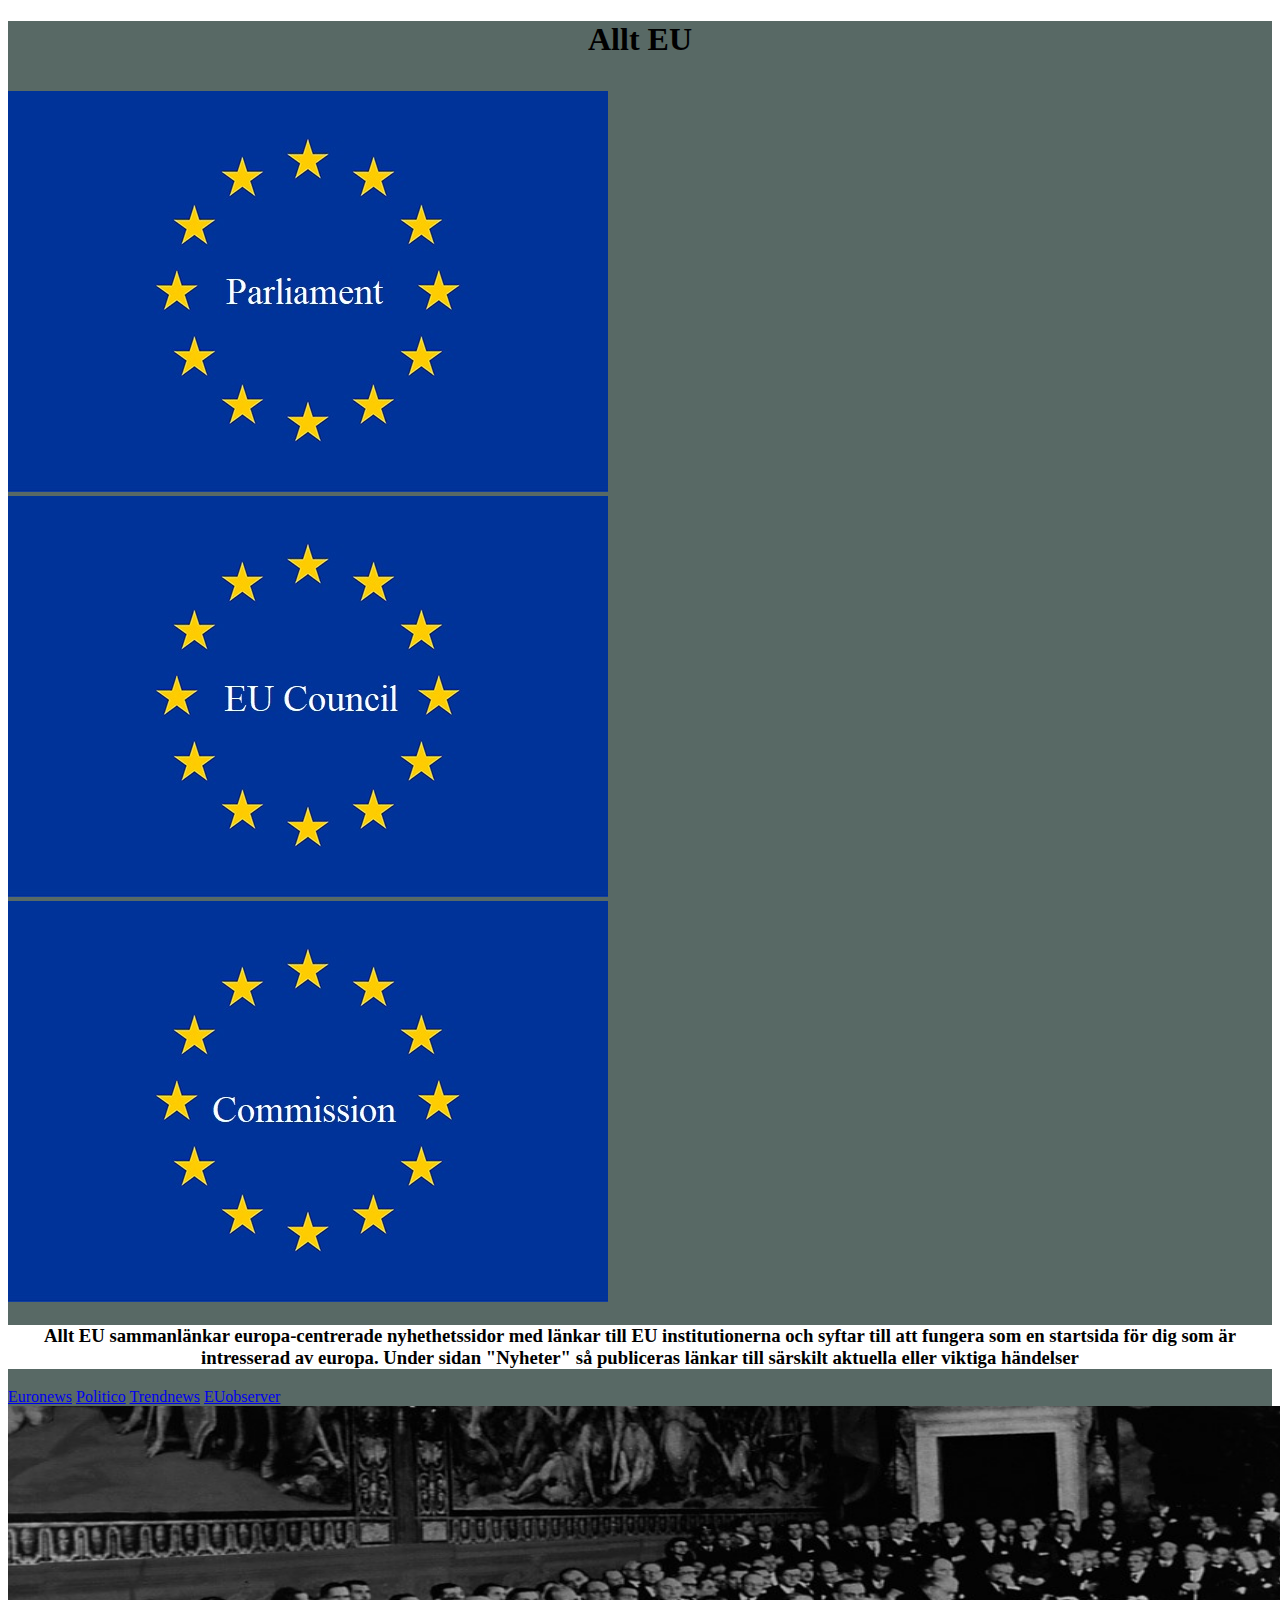
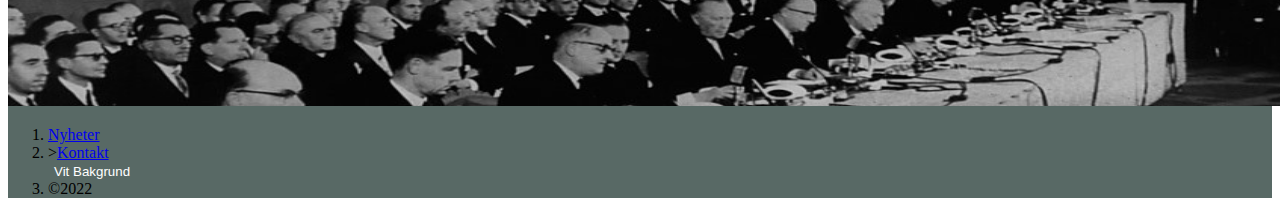
==== public/index.html @ 06a14fc0 "Add files via upload" ====
<!DOCTYPE html>
<html lang="en">
<head>
    <meta charset="UTF-8">
    <meta http-equiv="X-UA-Compatible" content="IE=edge">
    <meta name="viewport" content="width=device-width, initial-scale=1.0">
    <link href="https://cdn.jsdelivr.net/npm/bootstrap@5.1.3/dist/css/bootstrap.min.css" rel="stylesheet" integrity="sha384-1BmE4kWBq78iYhFldvKuhfTAU6auU8tT94WrHftjDbrCEXSU1oBoqyl2QvZ6jIW3" crossorigin="anonymous">
    <link rel="stylesheet" type="text/css" href="Extern.CSS"/>
    <title>Examination</title>
</head>
<style>
    .card {
    float:none;
    display:inline-block;
    margin: 5px;
    font-family: 'Times New Roman', Times, serif;
    }
    .card-header {
        background-color:white;
        text-align:center;
    }
    .button {
        background-color:rgb(88, 105, 101);
        color:white;
        border: none;   
    }
    .breadcrumb-item + .breadcrumb-item::before {
    content: ">";  
    }
    
</style>

<body>
<div class="main">
    <div class="Titel">
        <h1>Allt EU</h1>
    </div>
    <div class="container">
        <div class="row">
            <div class="col-4">
                <a href="https://www.europarl.europa.eu/news/en">
                    <img src="Parliament.jpg" class="img-thumbnail">
                </a>  
            </div>
            <div class="col-4">
                <a href="https://www.consilium.europa.eu/sv/press/press-releases/">
                    <img src="Council.jpg" class="img-thumbnail">
                </a>
            </div>
            
            <div class="col-4">
            <a href="https://ec.europa.eu/info/index_en">
                <img src="Comission.jpg" class="img-thumbnail">
            </a>      
            </div>        
        </div>
    </div>

  
    <div class="container">
        <div class="card-header">
                <h3> Allt EU sammanlänkar europa-centrerade nyhethetssidor med länkar till EU institutionerna och syftar till att fungera som en startsida för dig som är intresserad av europa. Under sidan "Nyheter" så publiceras länkar till särskilt aktuella eller viktiga händelser </h1>
        </div>
    </div>
    <div class="container">
        <div class="list-group">
            <a href="https://www.euronews.com/" class="list-group-item list-group-item-action ">Euronews</a>
            <a href="https://www.politico.eu/" class="list-group-item list-group-item-action">Politico</a>
            <a href="https://en.trend.az/" class="list-group-item list-group-item-action">Trendnews</a>
            <a href="https://euobserver.com/" class="list-group-item list-group-item-action">EUobserver</a>
        </div>
    </div>
    
    <div class="container">
        <img src="EEC.jpg" class="img-fluid">
    </div>
    <div class="container">
     <nav aria-label="breadcrumb">
        <ol class="breadcrumb">
          <li class="breadcrumb-item"><a href="nyheter.html">Nyheter</a></li>
          <li class="breadcrumb-item"><a href="Kontaktuppgifter.html">Kontakt</a></li>
            <button class="button" onclick ="kör()"> Vit Bakgrund </button>
          <li class="breadcrumb-item">©2022</li>
        </ol>
      </nav>
    </div>
     
    <script src="https://cdn.jsdelivr.net/npm/bootstrap@5.1.3/dist/js/bootstrap.bundle.min.js" integrity="sha384-ka7Sk0Gln4gmtz2MlQnikT1wXgYsOg+OMhuP+IlRH9sENBO0LRn5q+8nbTov4+1p" crossorigin="anonymous"></script>
</div>

<script>
    const main = document.querySelector(".main");       
    function kör() {
              main.style.backgroundColor ="White"
     }    
</script>
</body>
</html>
---- public/Extern.CSS ----
.main{
    background-color:rgb(88, 105, 101);
}
.Titel{
font-family: 'Times New Roman', Times, serif;
margin: 0px;
padding: 0px;
text-align:center;
width: auto;
height: 70px;
}
.img-fluid {    
    height:300px;
    width: 1300px;
}
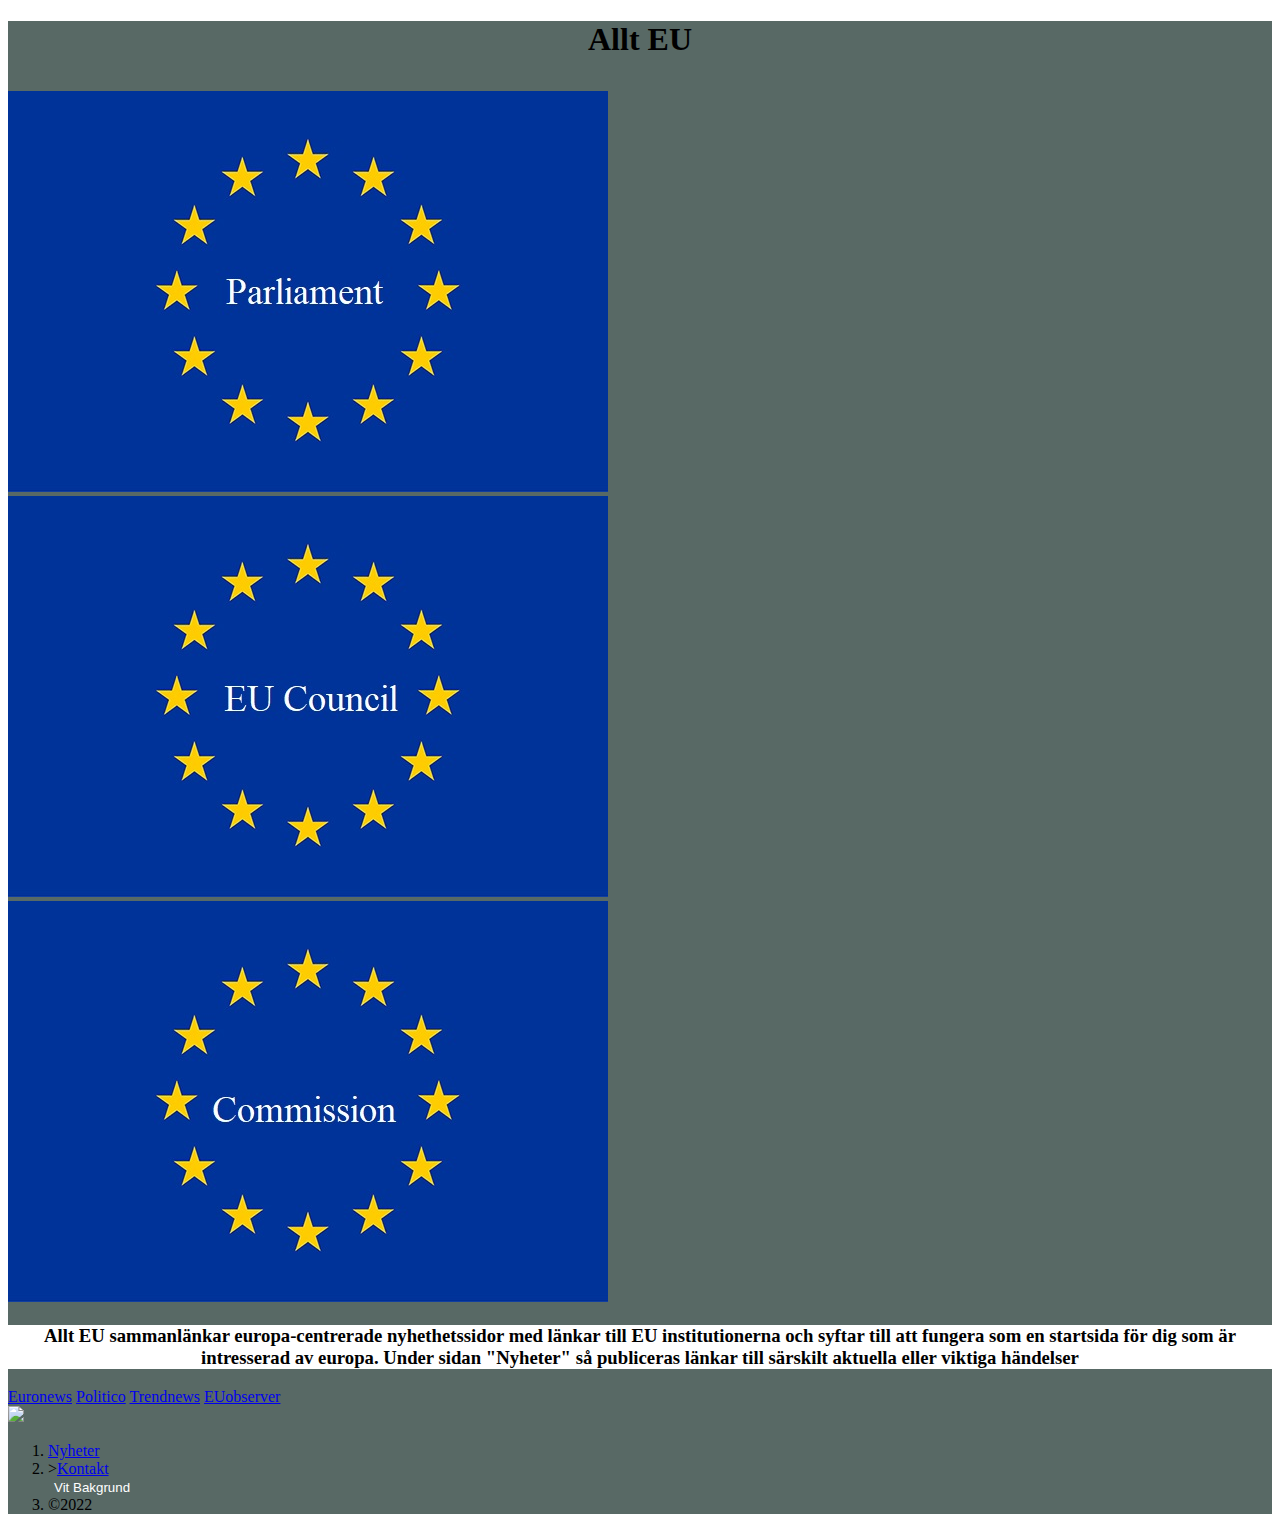
==== commit 9aada3c3: "14th" ====
--- a/public/index.html
+++ b/public/index.html
@@ -73,7 +73,7 @@
     </div>
     
     <div class="container">
-        <img src="EEC.jpg" class="img-fluid">
+        <img src= class="img-fluid">
     </div>
     <div class="container">
      <nav aria-label="breadcrumb">
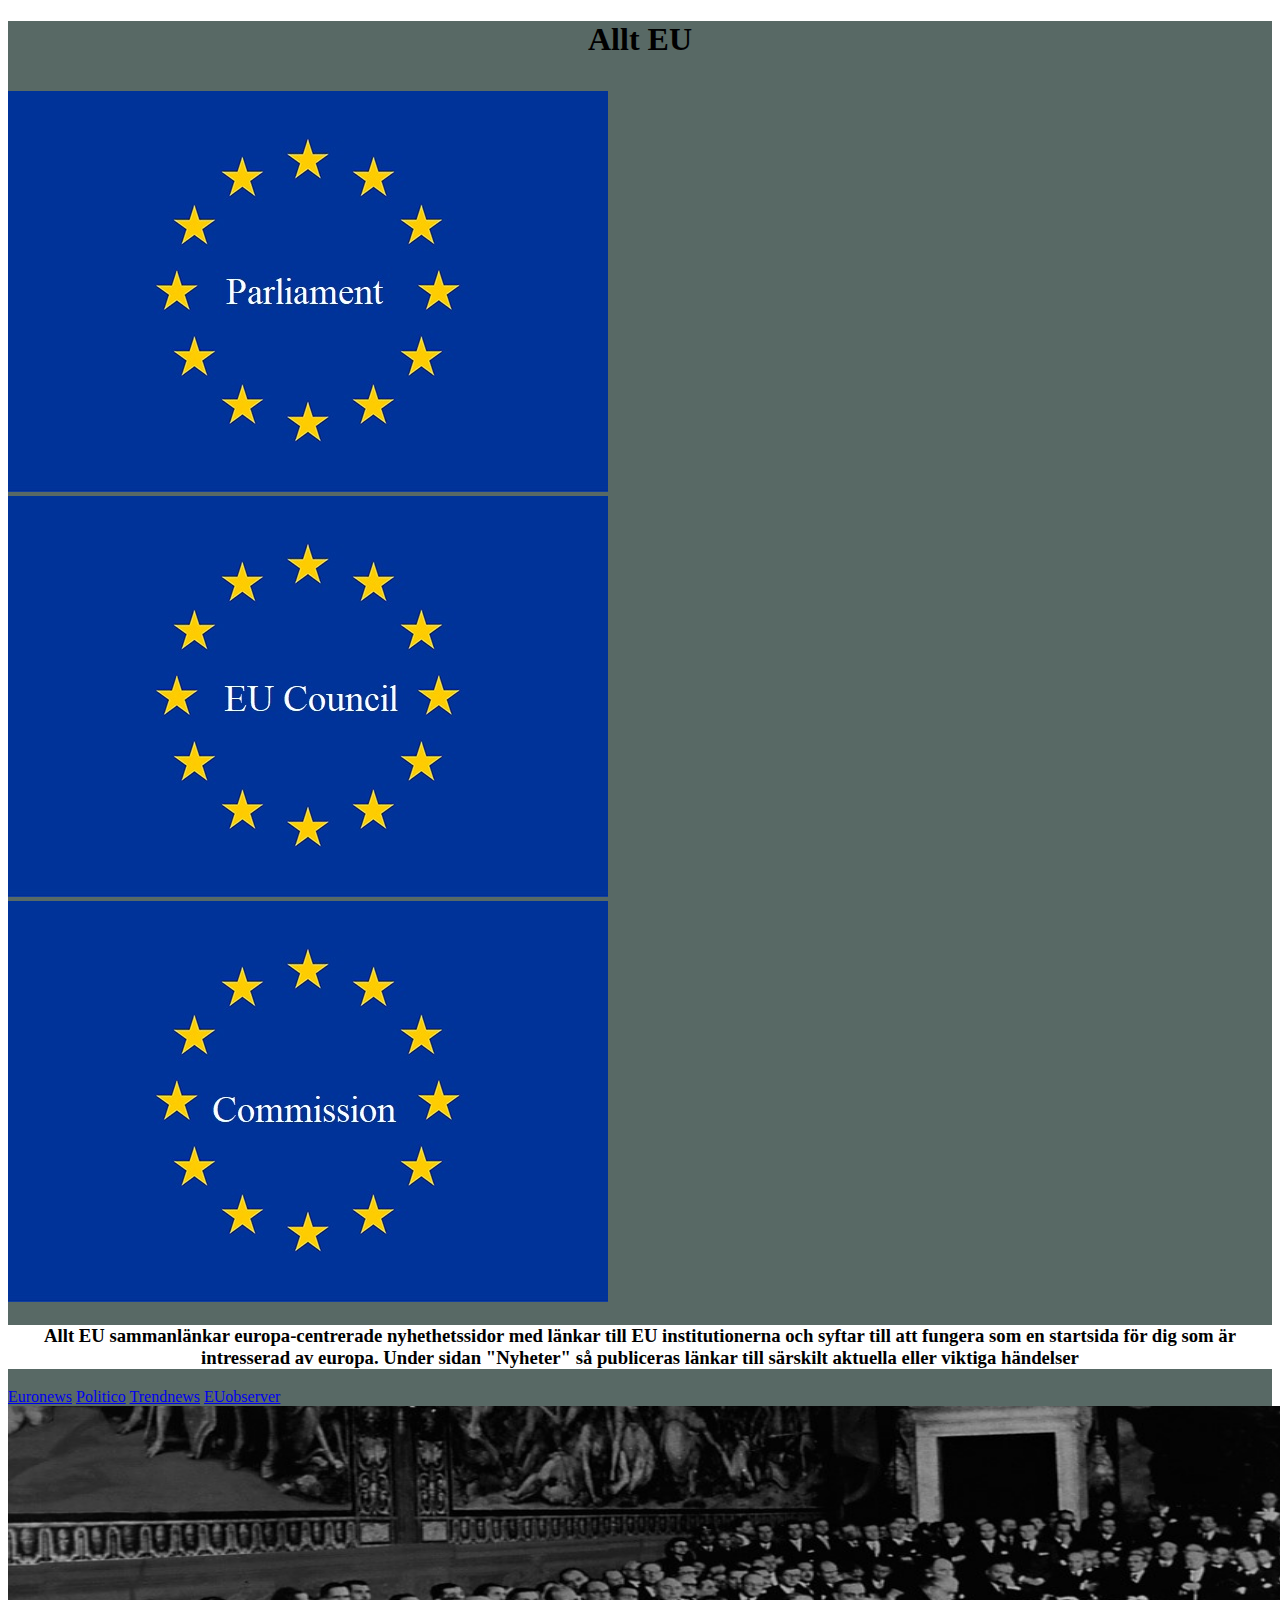
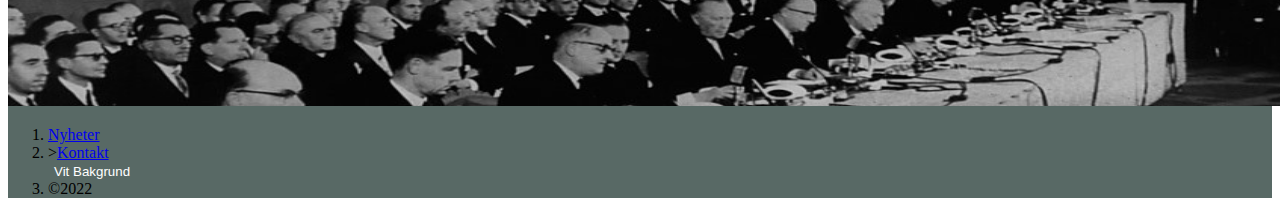
==== commit a930194e: "14th" ====
--- a/public/index.html
+++ b/public/index.html
@@ -73,7 +73,7 @@
     </div>
     
     <div class="container">
-        <img src= class="img-fluid">
+        <img src= "EEC.jpg" class="img-fluid">
     </div>
     <div class="container">
      <nav aria-label="breadcrumb">
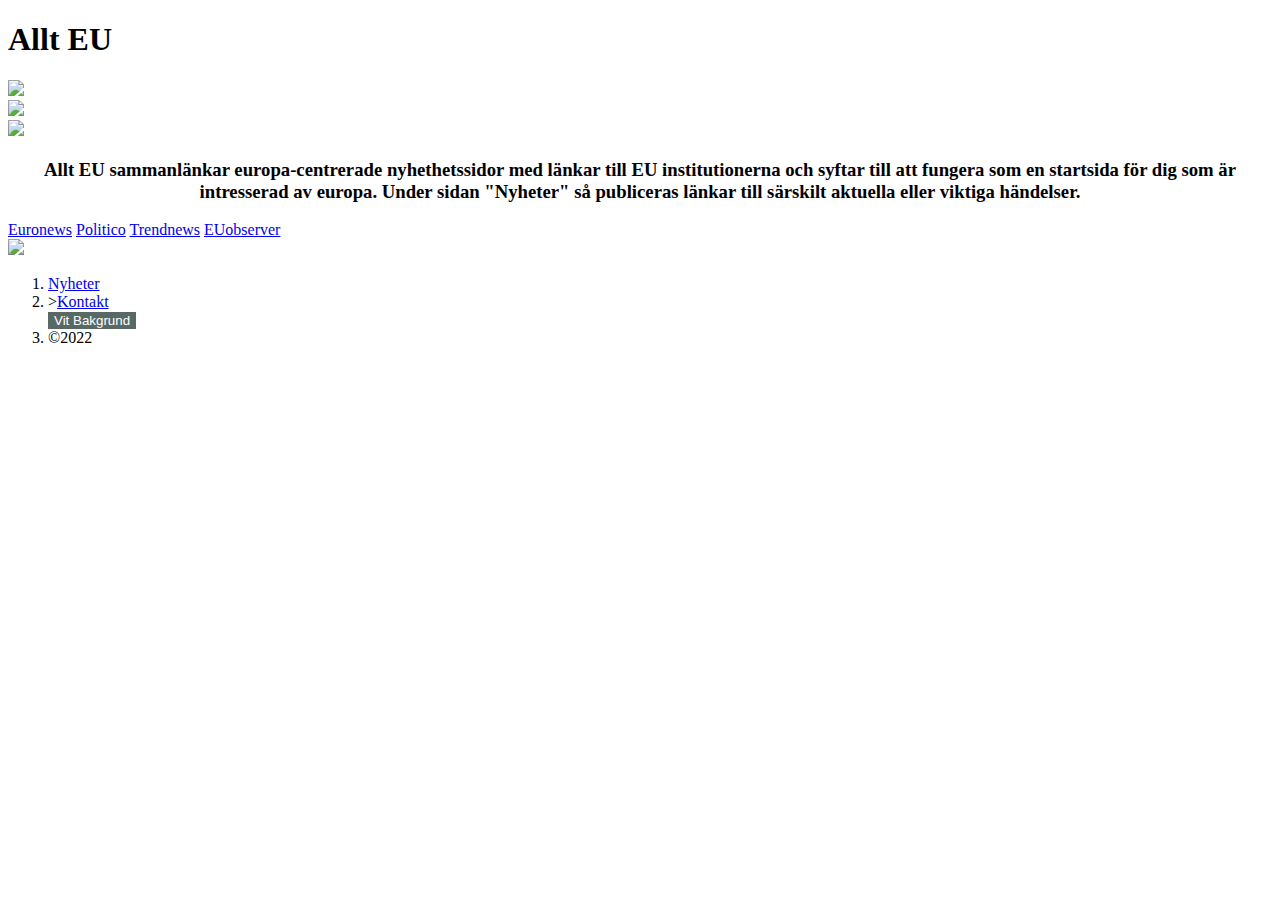
==== commit 961fc247: "commit3" ====
--- a/public/index.html
+++ b/public/index.html
@@ -60,7 +60,7 @@
   
     <div class="container">
         <div class="card-header">
-                <h3> Allt EU sammanlänkar europa-centrerade nyhethetssidor med länkar till EU institutionerna och syftar till att fungera som en startsida för dig som är intresserad av europa. Under sidan "Nyheter" så publiceras länkar till särskilt aktuella eller viktiga händelser </h1>
+                <h3> Allt EU sammanlänkar europa-centrerade nyhethetssidor med länkar till EU institutionerna och syftar till att fungera som en startsida för dig som är intresserad av europa. Under sidan "Nyheter" så publiceras länkar till särskilt aktuella eller viktiga händelser. </h1>
         </div>
     </div>
     <div class="container">
@@ -73,7 +73,7 @@
     </div>
     
     <div class="container">
-        <img src= "EEC.jpg" class="img-fluid">
+        <img src="EEC.jpg" class="img-fluid">
     </div>
     <div class="container">
      <nav aria-label="breadcrumb">
